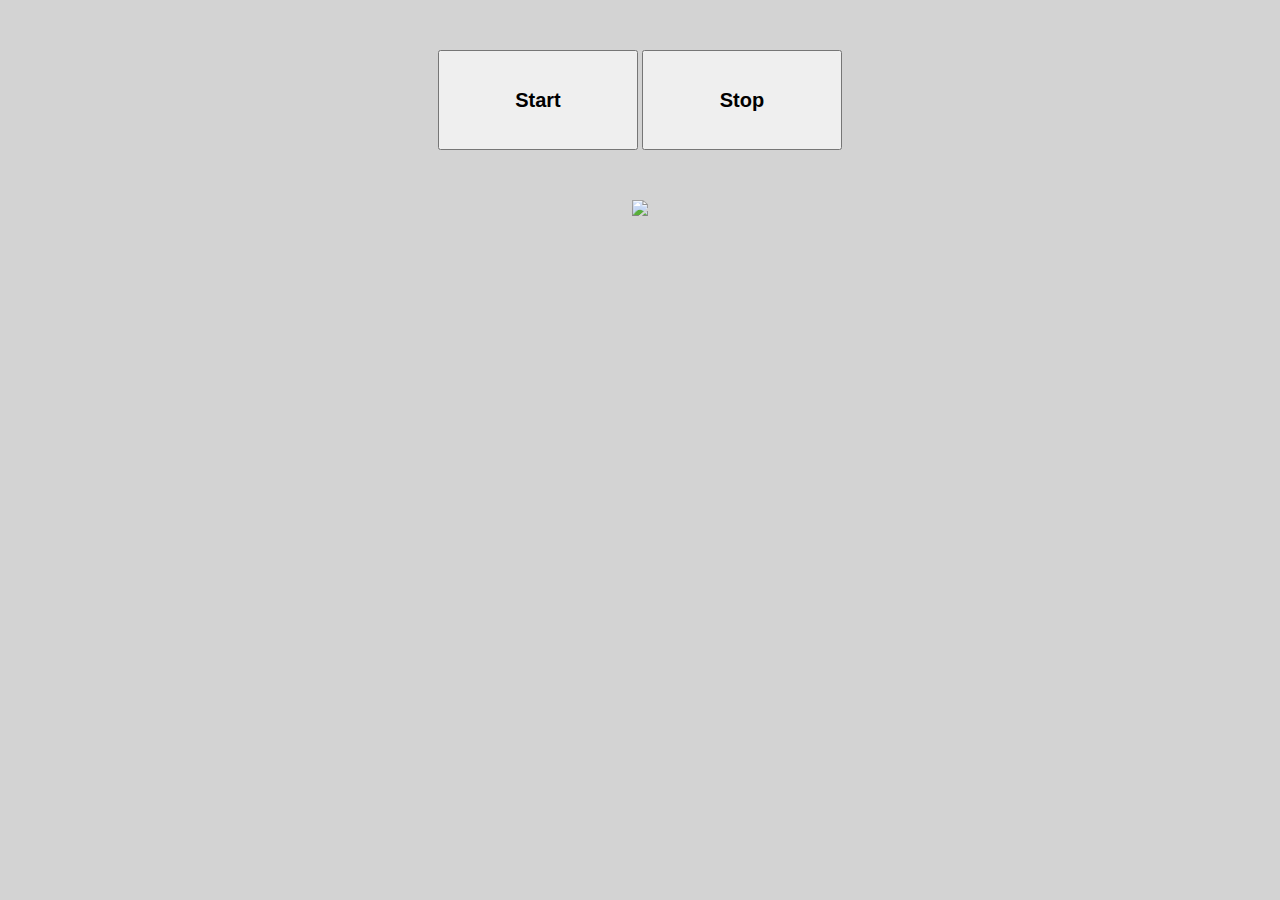
==== index.html @ f60b9b3f "initials" ====
<!-- Students: Our work lies in the slideshow.js file. -->

<!DOCTYPE html>

<html lang="en-us">

  <head>

    <meta charset="UTF-8">
    <title>Slideshow</title>

    <style>

      body { /* Visual */ background: lightgrey;}

      #image-holder {

        /* Positioning */
         margin: 0 auto;

        /* Box-model */
        width: 400px;

        /* Typography */
        text-align: center;

      }

      #buttons {

        /* Positioning */
        margin: 50px 0;

        /* Typography */
        text-align: center;

      }

      button {

        /* Box-model */
        width: 200px;
        height: 100px;

      }

    </style>

  </head>

  <body>

    <div id="buttons">
      <button id="start"><h2>Start</h2></button>
      <button id="stop"><h2>Stop</h2></button>
    </div>

    <div id="image-holder"></div>

    <!-- jQuery -->
    <script type="text/javascript" src="https://cdnjs.cloudflare.com/ajax/libs/jquery/3.2.1/jquery.min.js"></script>

    <!-- Script -->
    <script type="text/javascript" src="slideshow.js"></script>

  </body>

</html>
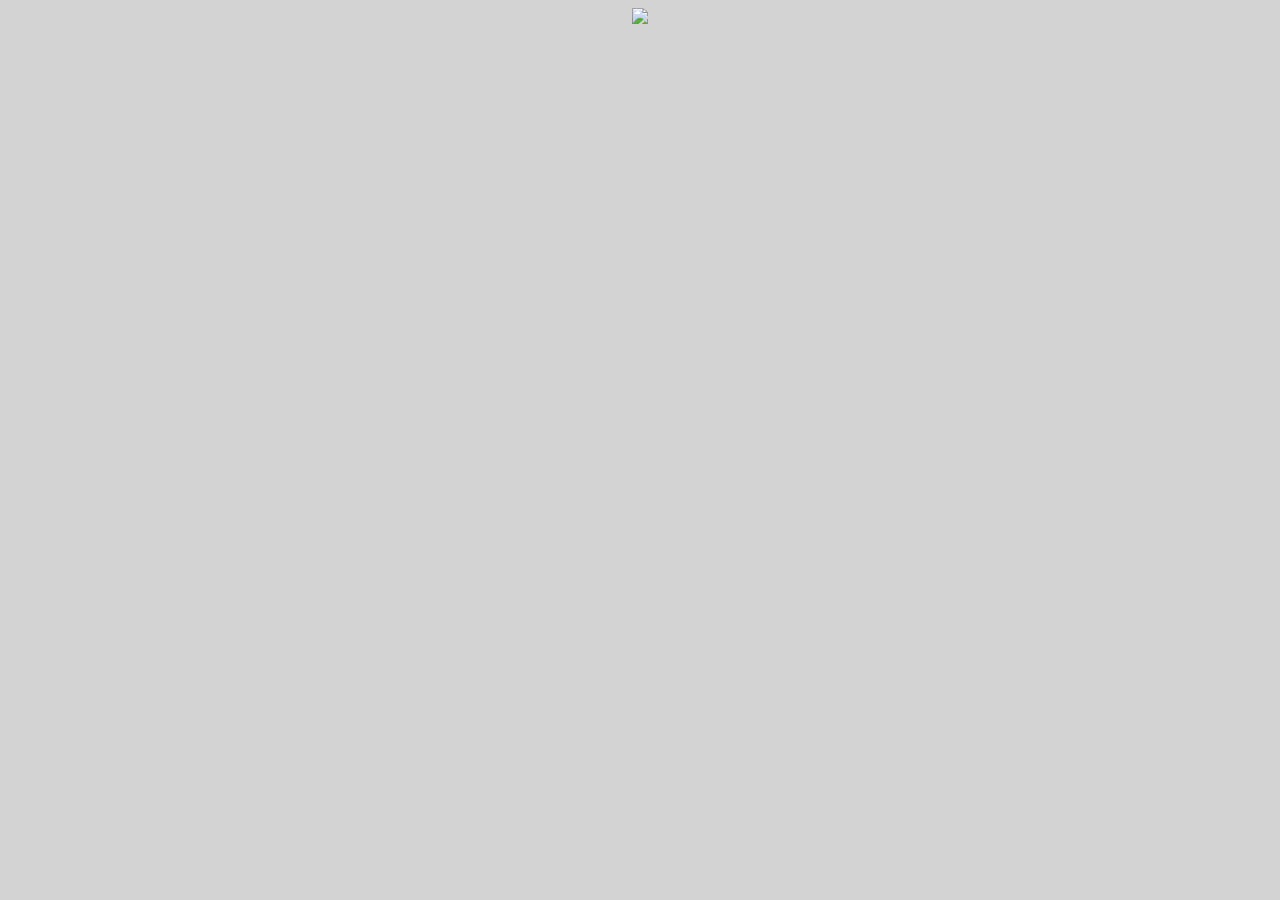
==== commit eab2a016: "initials" ====
--- a/index.html
+++ b/index.html
@@ -50,10 +50,10 @@
 
   <body>
 
-    <div id="buttons">
+<!--     <div id="buttons">
       <button id="start"><h2>Start</h2></button>
       <button id="stop"><h2>Stop</h2></button>
-    </div>
+    </div> -->
 
     <div id="image-holder"></div>
 
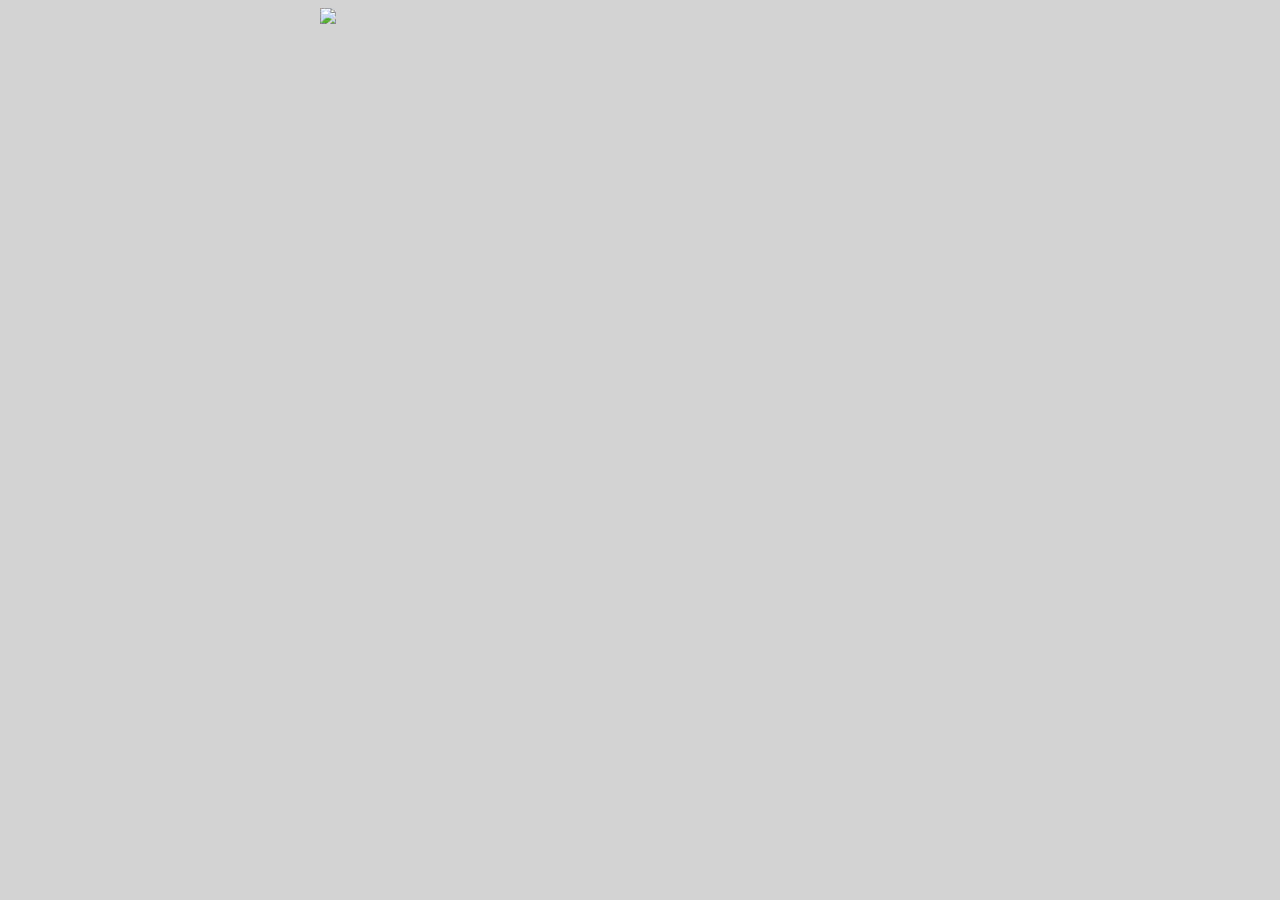
==== commit f84f03b6: "initials" ====
--- a/index.html
+++ b/index.html
@@ -19,7 +19,8 @@
          margin: 0 auto;
 
         /* Box-model */
-        width: 400px;
+        width: 640px;
+        position: absolute;
 
         /* Typography */
         text-align: center;
